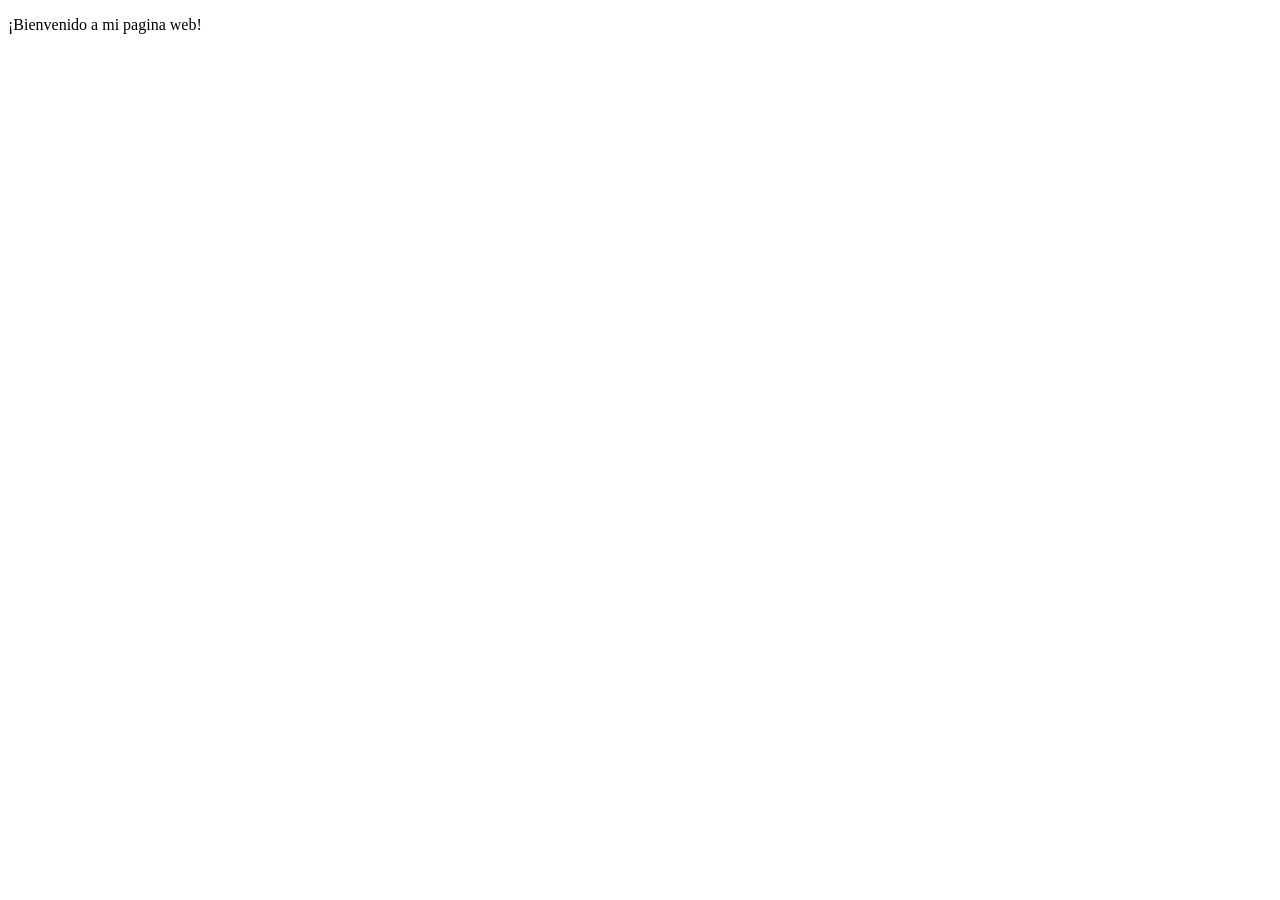
==== Desktop/Exercise_Unit5_website/index1.html @ a022c30f "Pagina web inicial" ====
<!doctype html>
<html>
<head>
    <title>Eliseo's Web</title>
    <link rel="stylesheet" type="text/css" href="styles.css">
</head>
<body>
    <p>¡Bienvenido a mi pagina web!</p>
</body>
<footer>
</footer>
</html>
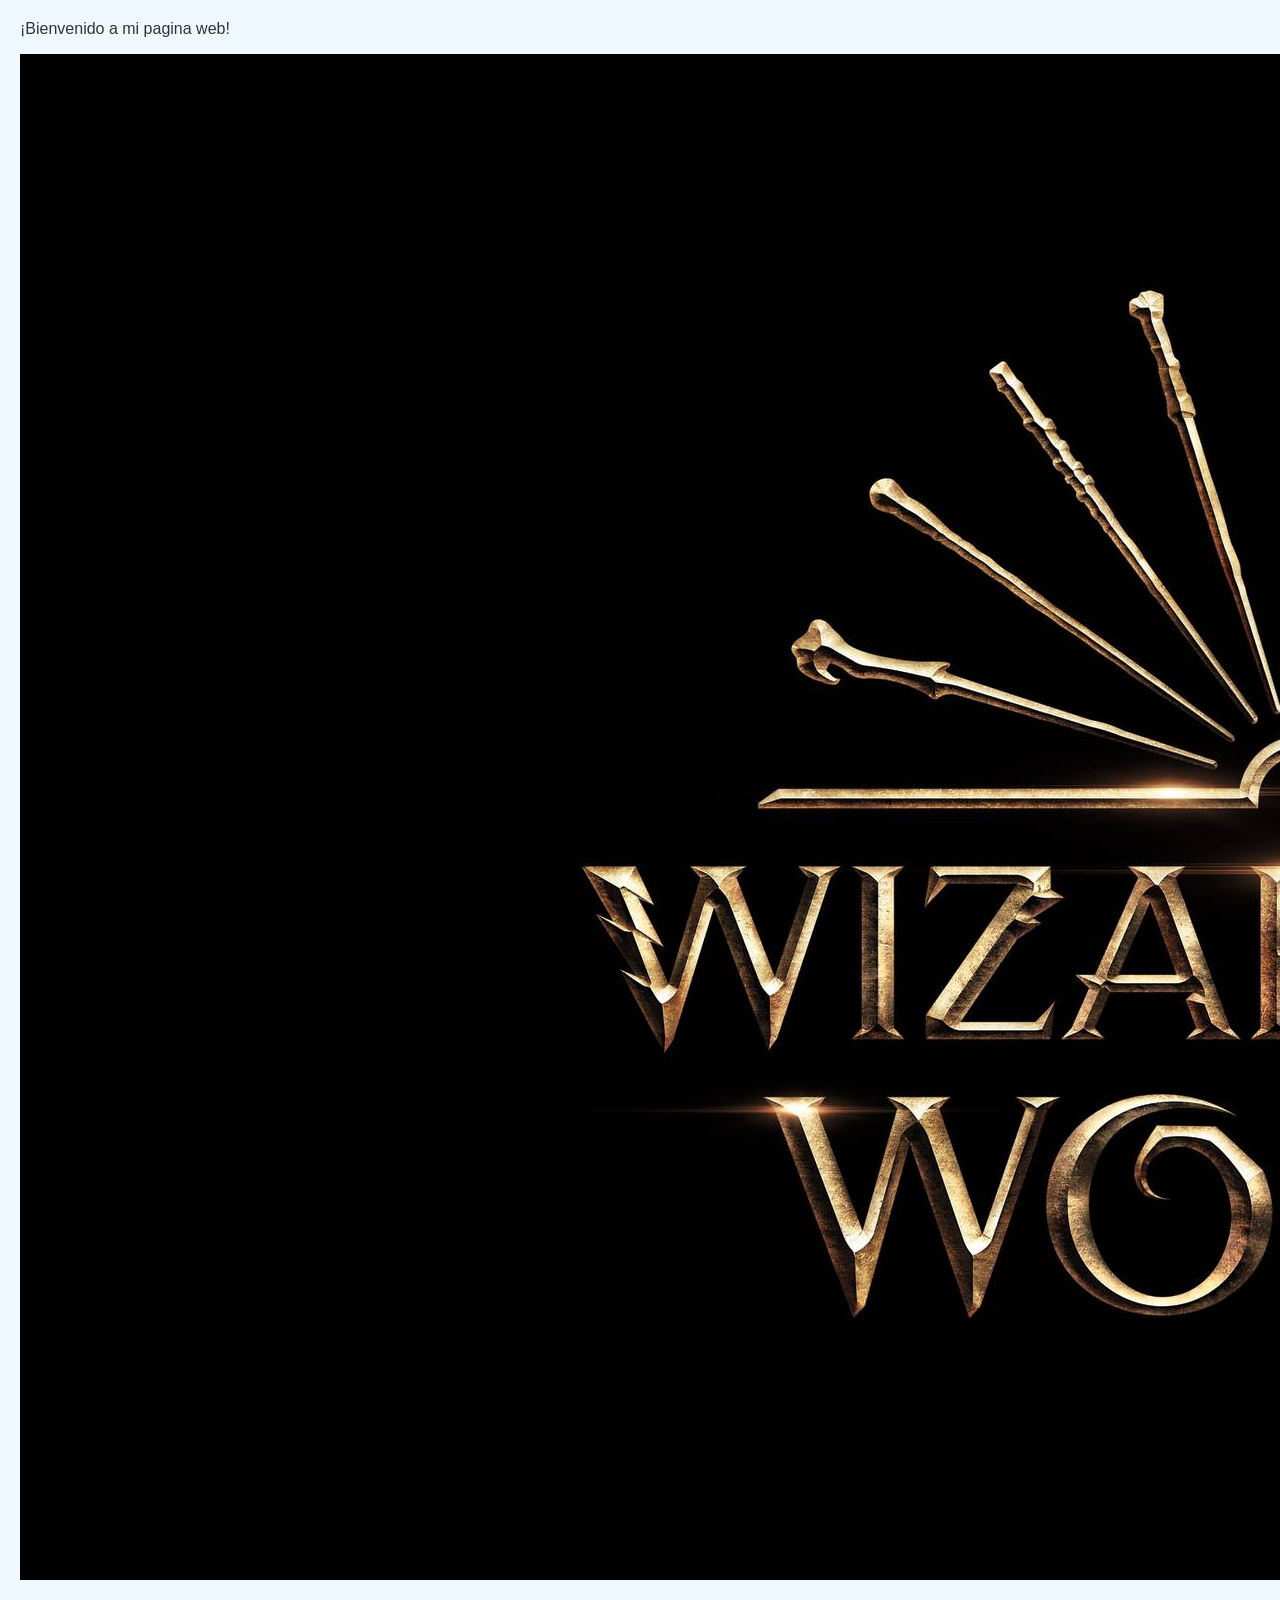
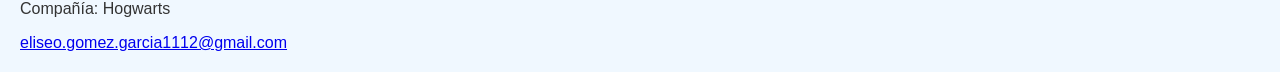
==== commit 7df56c5a: "Informacion de contacto" ====
--- a/Desktop/Exercise_Unit5_website/index1.html
+++ b/Desktop/Exercise_Unit5_website/index1.html
@@ -6,7 +6,11 @@
 </head>
 <body>
     <p>¡Bienvenido a mi pagina web!</p>
+    <img src= "imagenes/Wiz.jpg" alt="Logo Wizaring World">
+    <footer>
+        <p>Compañía: Hogwarts</p>
+        <p><a href="mailto:eliseo.gomez.garcia1112@gmail.com">eliseo.gomez.garcia1112@gmail.com</a></p>
+    </footer>
 </body>
-<footer>
-</footer>
+
 </html>
--- a/Desktop/Exercise_Unit5_website/styles.css
+++ b/Desktop/Exercise_Unit5_website/styles.css
@@ -0,0 +1,10 @@
+body {
+    font-family: Arial, sans-serif;
+    background-color: #f0f8ff;
+    margin: 20px;
+}
+
+p {
+    font-size: 16px;
+    color: #333;
+}
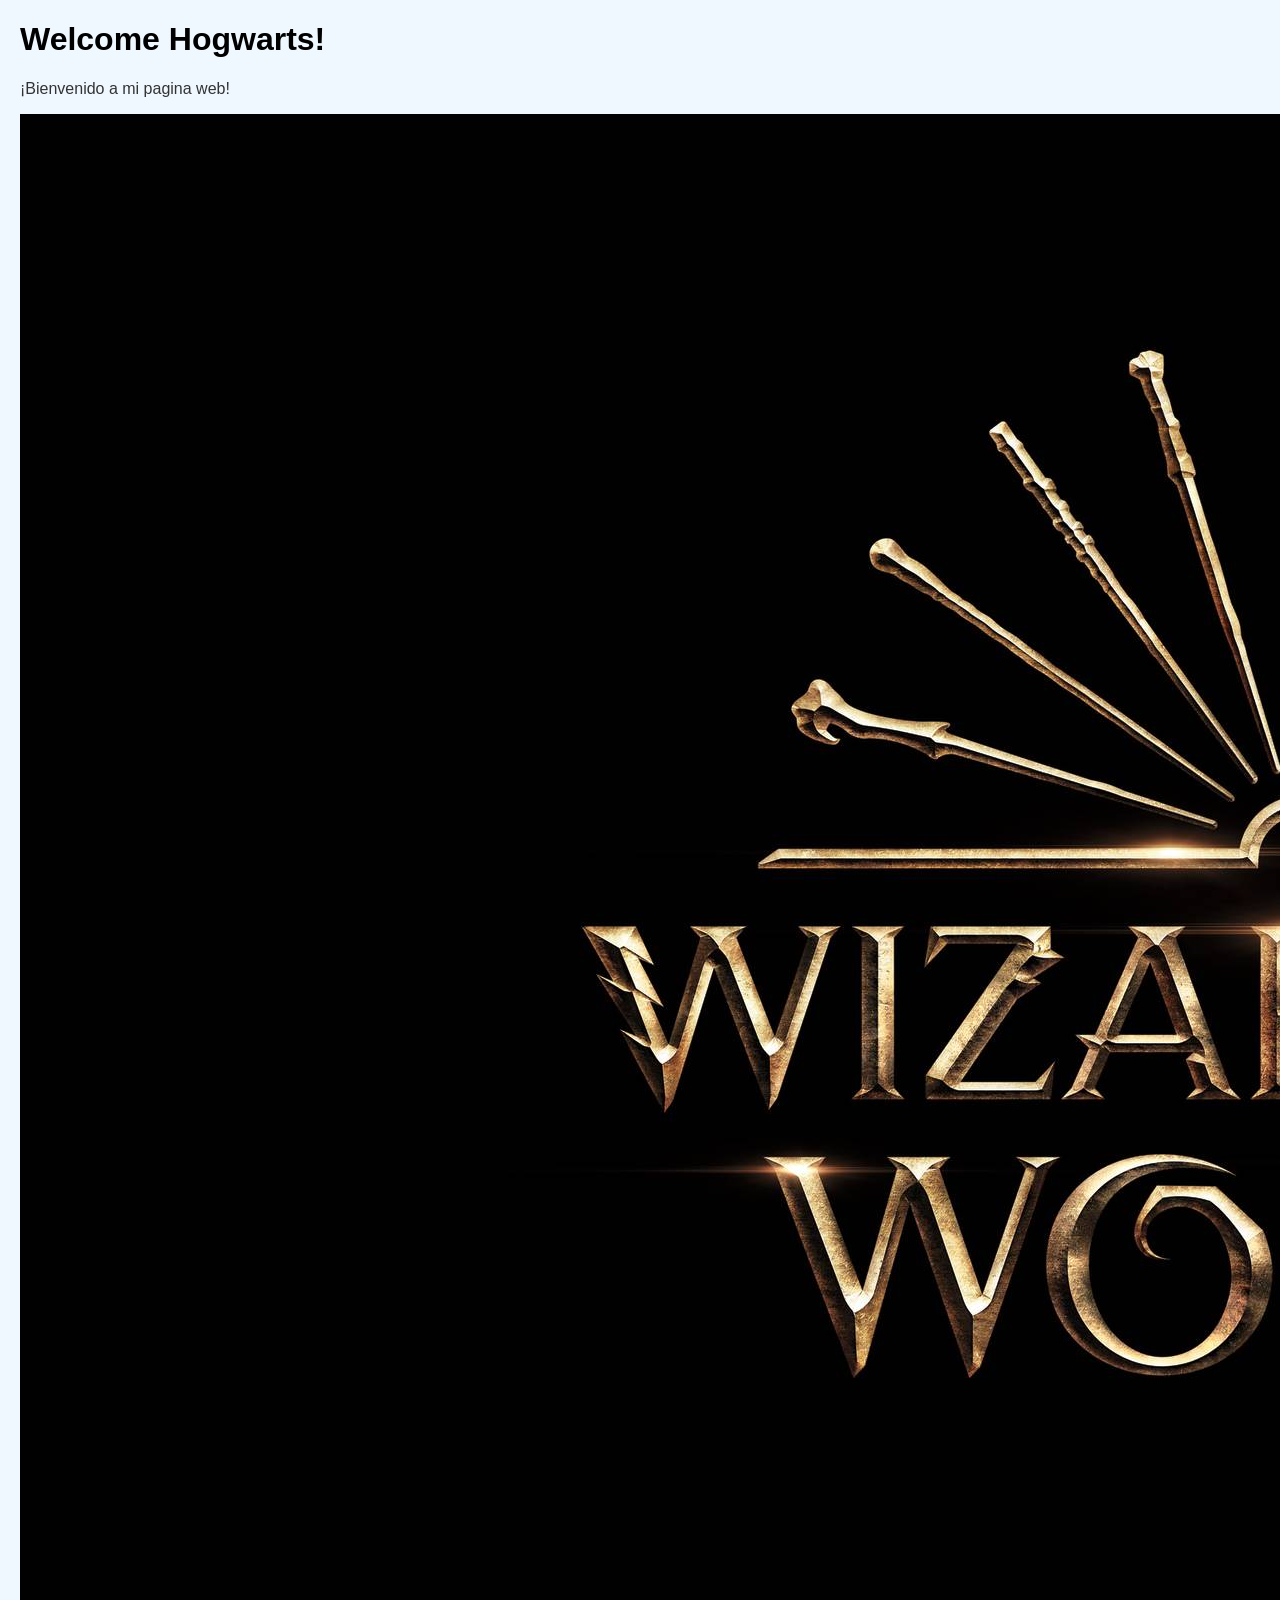
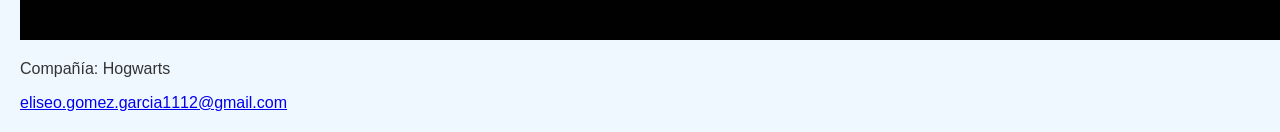
==== commit c58d4e55: "Titulo nuevo añadido" ====
--- a/Desktop/Exercise_Unit5_website/index1.html
+++ b/Desktop/Exercise_Unit5_website/index1.html
@@ -5,8 +5,10 @@
     <link rel="stylesheet" type="text/css" href="styles.css">
 </head>
 <body>
+    <h1>Welcome Hogwarts!</h1>
     <p>¡Bienvenido a mi pagina web!</p>
     <img src= "imagenes/Wiz.jpg" alt="Logo Wizaring World">
+
     <footer>
         <p>Compañía: Hogwarts</p>
         <p><a href="mailto:eliseo.gomez.garcia1112@gmail.com">eliseo.gomez.garcia1112@gmail.com</a></p>
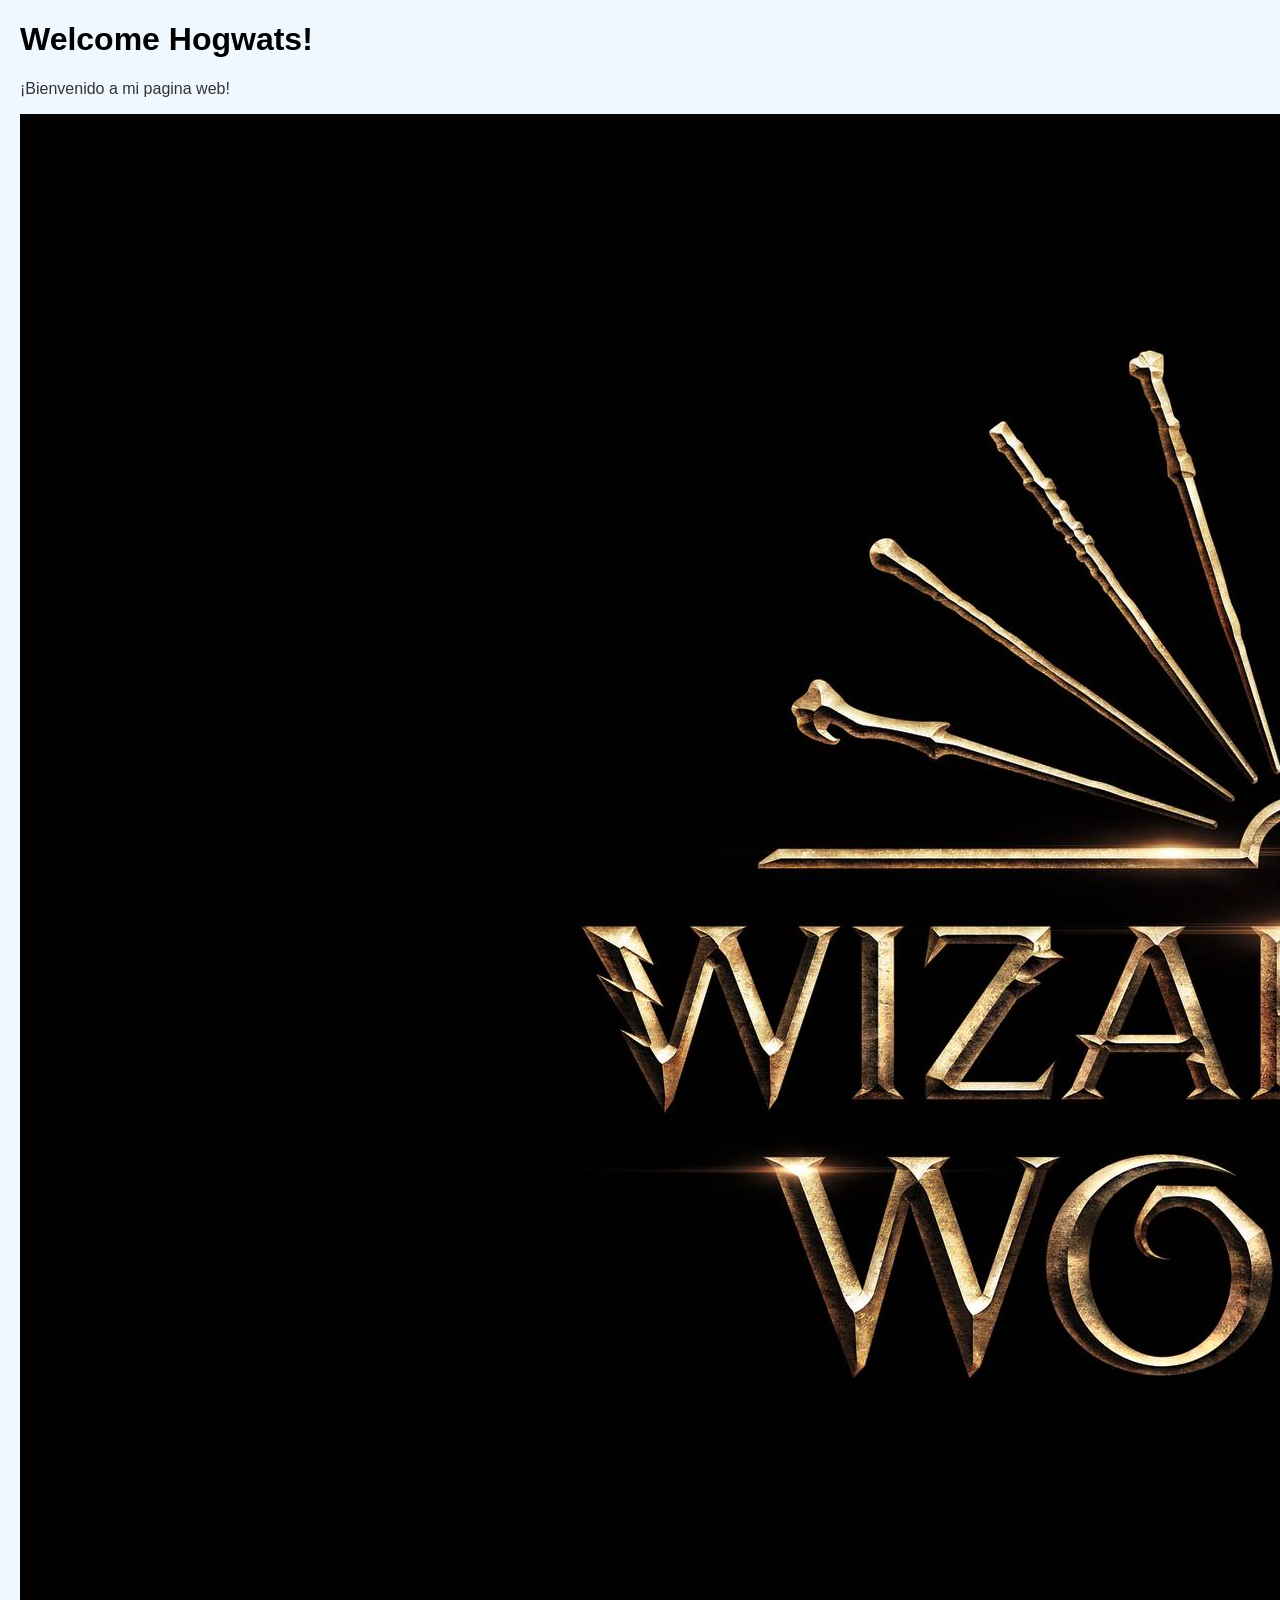
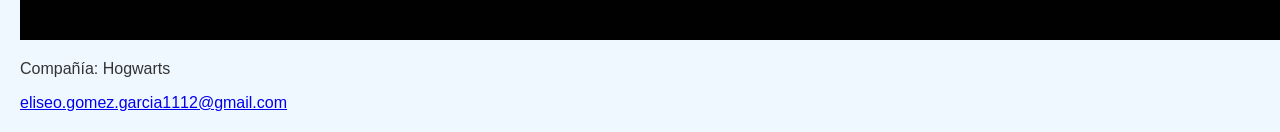
==== commit a4f03b22: "Contenido actualizado" ====
--- a/Desktop/Exercise_Unit5_website/index1.html
+++ b/Desktop/Exercise_Unit5_website/index1.html
@@ -5,10 +5,9 @@
     <link rel="stylesheet" type="text/css" href="styles.css">
 </head>
 <body>
-    <h1>Welcome Hogwarts!</h1>
+    <h1>Welcome Hogwats!</h1>
     <p>¡Bienvenido a mi pagina web!</p>
     <img src= "imagenes/Wiz.jpg" alt="Logo Wizaring World">
-
     <footer>
         <p>Compañía: Hogwarts</p>
         <p><a href="mailto:eliseo.gomez.garcia1112@gmail.com">eliseo.gomez.garcia1112@gmail.com</a></p>
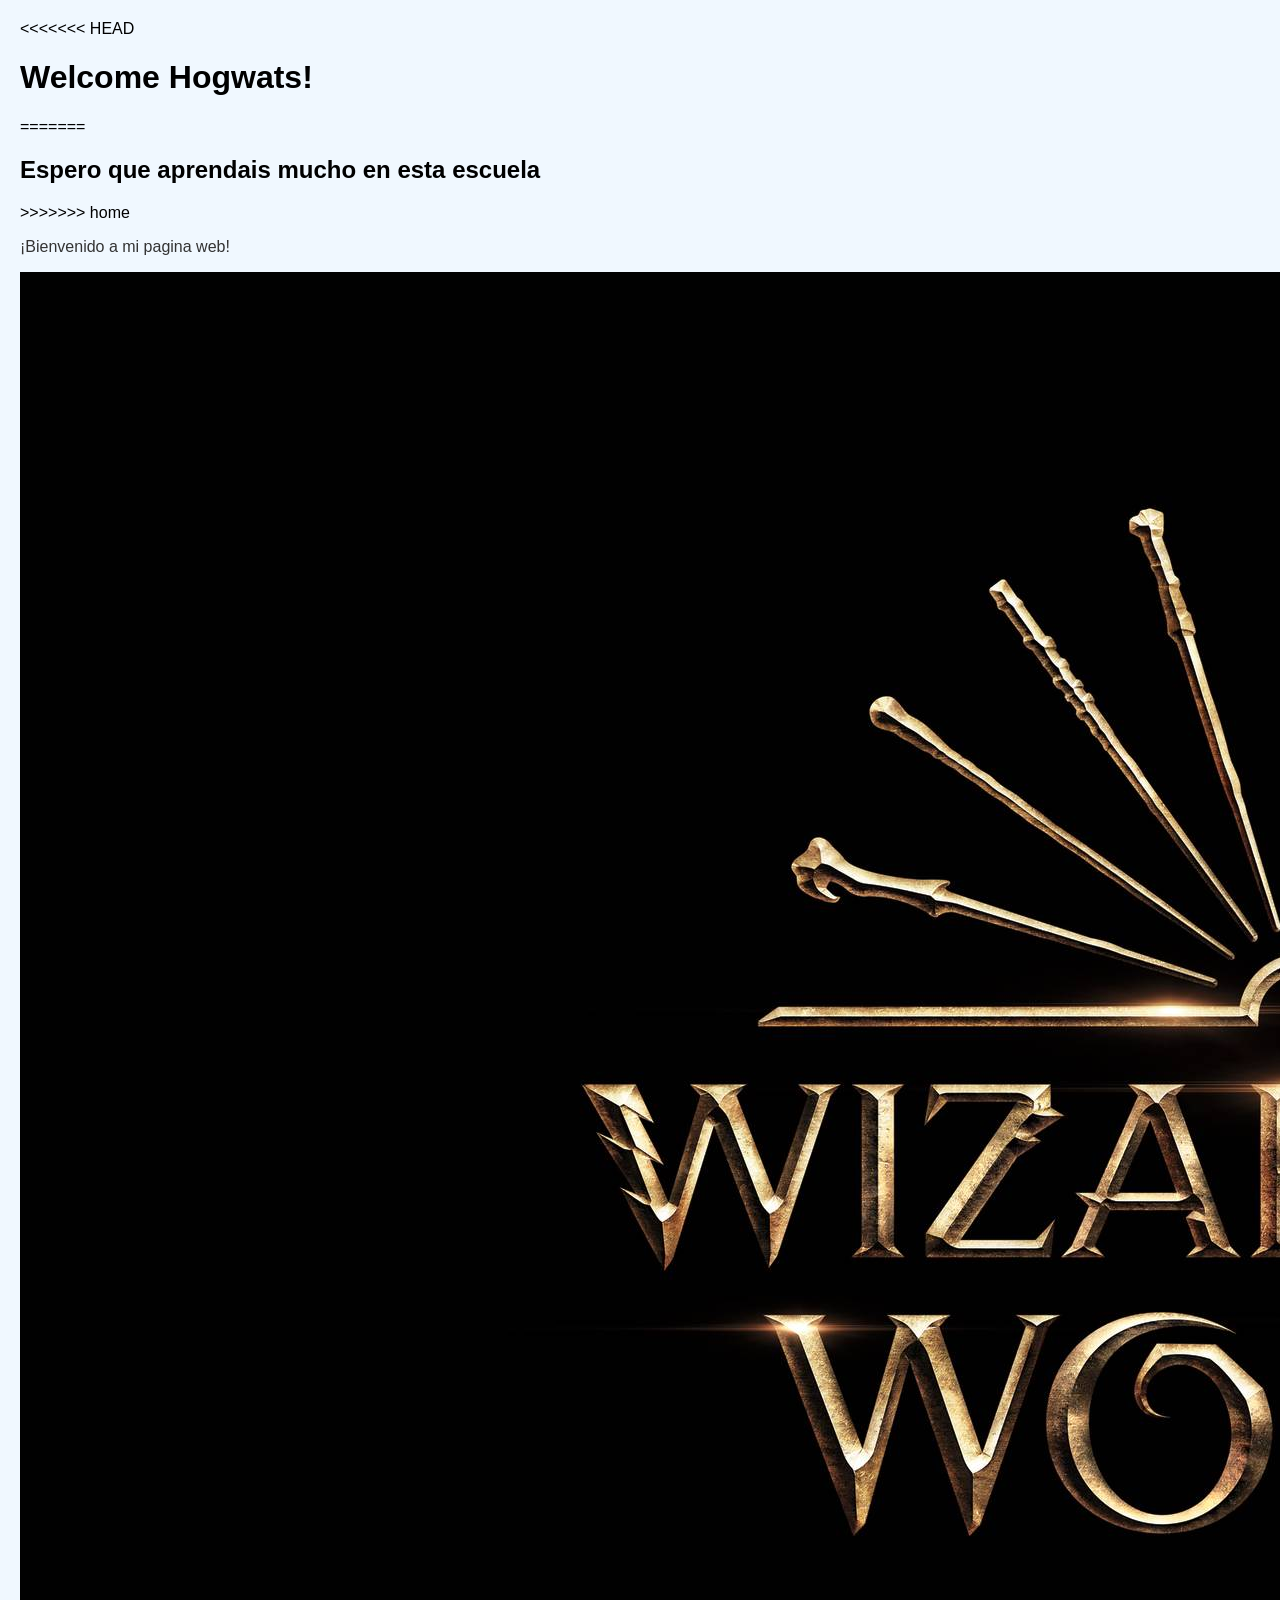
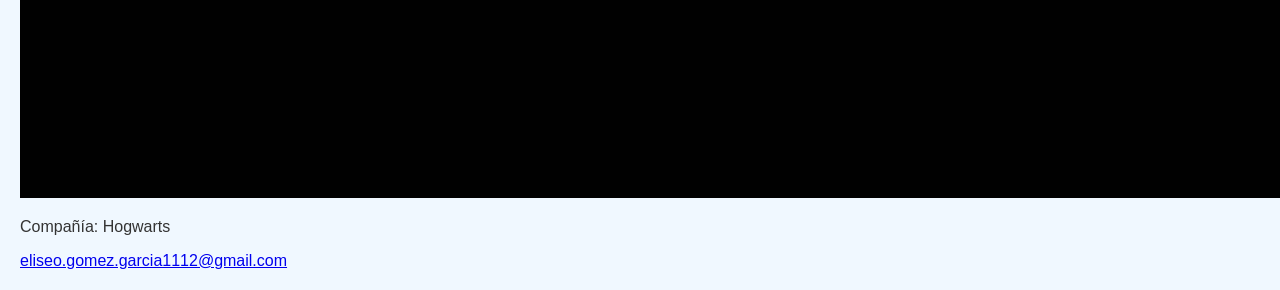
==== commit 2cf8b825: "Conflicto resuelto" ====
--- a/Desktop/Exercise_Unit5_website/index1.html
+++ b/Desktop/Exercise_Unit5_website/index1.html
@@ -5,9 +5,14 @@
     <link rel="stylesheet" type="text/css" href="styles.css">
 </head>
 <body>
+<<<<<<< HEAD
     <h1>Welcome Hogwats!</h1>
+=======
+    <h2>Espero que aprendais mucho en esta escuela</h2>
+>>>>>>> home
     <p>¡Bienvenido a mi pagina web!</p>
     <img src= "imagenes/Wiz.jpg" alt="Logo Wizaring World">
+
     <footer>
         <p>Compañía: Hogwarts</p>
         <p><a href="mailto:eliseo.gomez.garcia1112@gmail.com">eliseo.gomez.garcia1112@gmail.com</a></p>
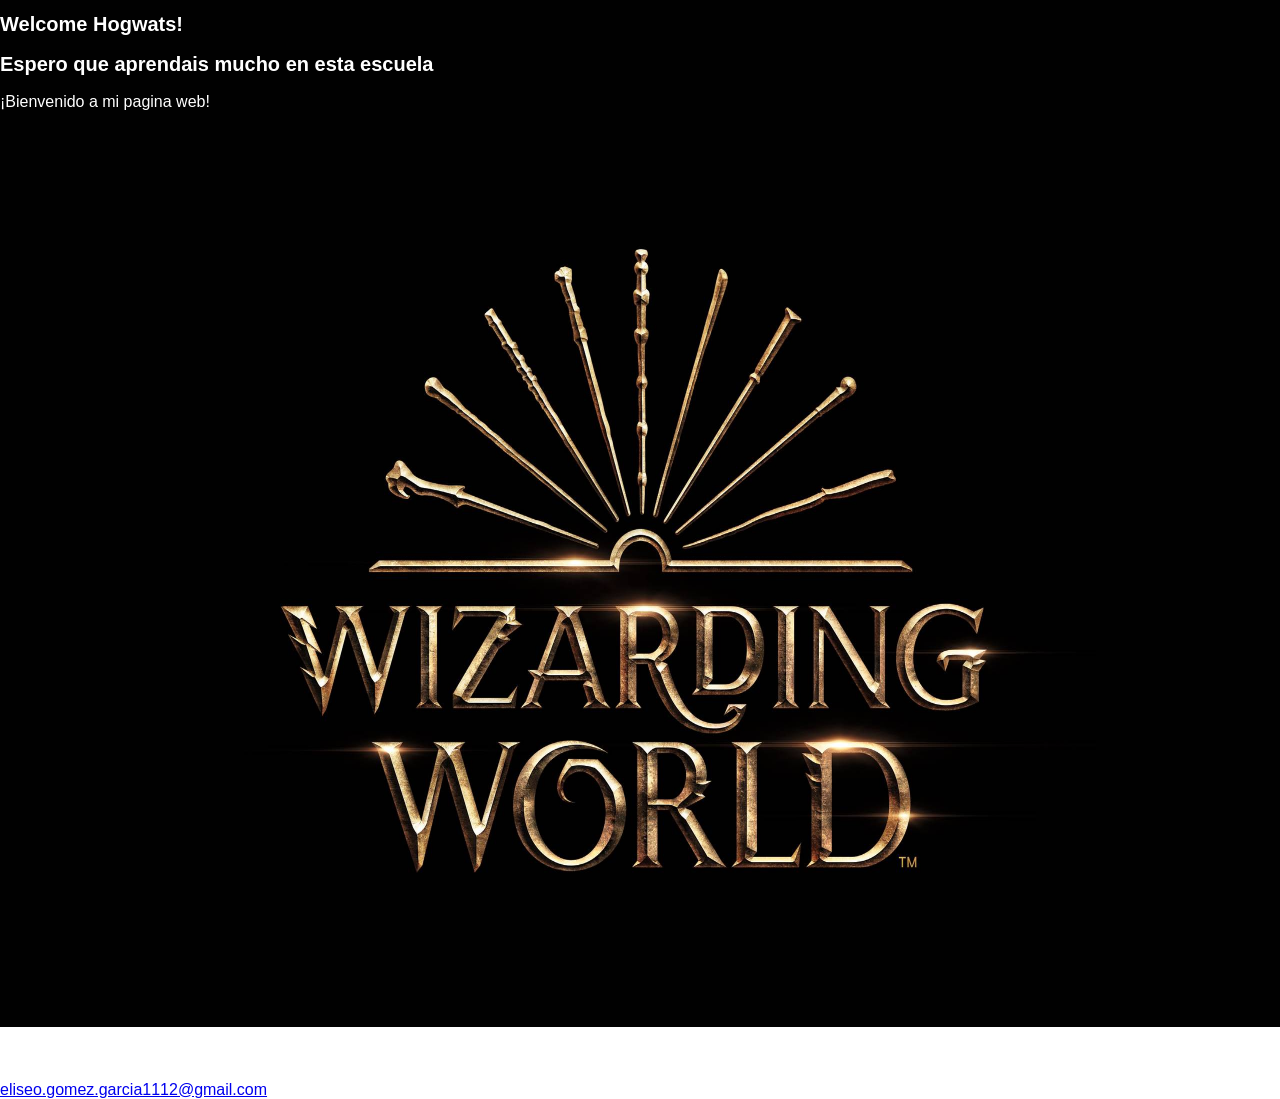
==== commit c6dc880a: "Mover index1.html a raiz" ====
--- a/Desktop/Exercise_Unit5_website/index1.html
+++ b/Desktop/Exercise_Unit5_website/index1.html
@@ -1,15 +1,14 @@
 <!doctype html>
-<html>
+<html lang="en">
 <head>
+    <meta charset="UTF-8">
+    <meta name="viewport" content="width=device-width, initial-scale=1.0">
     <title>Eliseo's Web</title>
     <link rel="stylesheet" type="text/css" href="styles.css">
 </head>
 <body>
-<<<<<<< HEAD
     <h1>Welcome Hogwats!</h1>
-=======
     <h2>Espero que aprendais mucho en esta escuela</h2>
->>>>>>> home
     <p>¡Bienvenido a mi pagina web!</p>
     <img src= "imagenes/Wiz.jpg" alt="Logo Wizaring World">
 
@@ -19,4 +18,4 @@
     </footer>
 </body>
 
-</html>
+</html>
--- a/Desktop/Exercise_Unit5_website/styles.css
+++ b/Desktop/Exercise_Unit5_website/styles.css
@@ -1,10 +1,34 @@
-body {
+html, body {
     font-family: Arial, sans-serif;
-    background-color: #f0f8ff;
     margin: 20px;
+    background-image: url('imagenes/Wiz.jpg');
+    background-size: cover;        
+    background-position: center; 
+    background-repeat: no-repeat;   
+    height: 100vh;
+    width: 100%;                   
+    margin: 0; 
+}
+h1, h2{
+    font-size: 20px;
+    color: white;
+}
+p {
+    font-size: 16px;
+    color:white
 }
 
-p {
+footer{
     font-size: 16px;
-    color: #333;
+    color:black;
 }
+
+img{
+    width: 100%;
+    background-repeat: no-repeat;
+    background-size: contain;        
+    background-position: center;
+    height: 100vh;
+    width: 100%;                   
+    margin: 0;
+}
